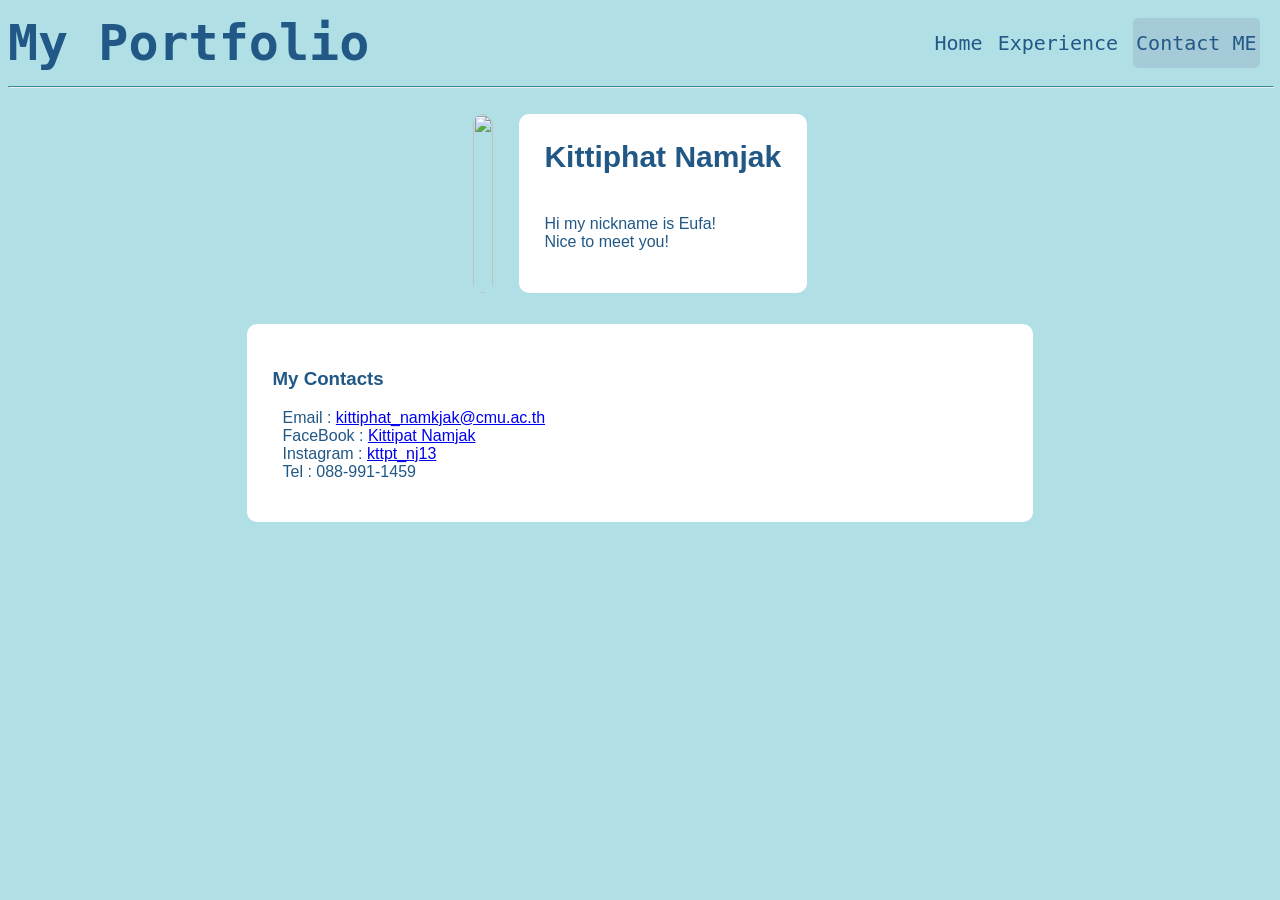
==== contact.html @ e33ac874 "with-no-info" ====
<!DOCTYPE html>
<html lang="en">
  <head>
    <meta charset="UTF-8" />
    <meta name="viewport" content="width=device-width, initial-scale=1.0" />
    <title>My Portfolio</title>
    <link rel="stylesheet" href="style.css">
  </head>
  <body>
    <div class="topbar">
    <h1 class="title">My Portfolio</h1>

    <div class="bar">
      <a href="index.html">Home</a>
      <a href="exp.html">Experience</a>
      <a class="current-page" href="#">Contact ME</a>
    </div></div>
    <hr class="new1">
    <br>
    <div class="content1">
      <div class="content1-left">
        <img class="profile-img" src="https://th.bing.com/th/id/OIP.xm6BLRb-2A1oypqYjcgJaAHaE7?o=7rm=3&rs=1&pid=ImgDetMain&o=7&rm=3" alt="">
      </div>
      <div class="content1-right">
          <b class="name">Kittiphat Namjak</b>
          <p>Hi my nickname is Eufa! <br>
          Nice to meet you!</p>
      </div>
    </div>
    <br>
    <div class="content2">
          <h3>My Contacts</h3>

          <p style="padding-left: 10px;">Email : <a href="https://outlook.office.com/mail/">kittiphat_namkjak@cmu.ac.th</a> <br>
          FaceBook : <a href="https://www.facebook.com/Eufafin">Kittipat Namjak</a> <br>
          Instagram : <a href="https://www.instagram.com/kttpt_nj13/">kttpt_nj13</a> <br>
          Tel : 088-991-1459
        </p>
        </div> 
  </body>
</html>
---- style.css ----
body{
    background-color:powderblue;
    display: flex;
    flex-direction: column;
    align-items: center;
    color: rgb(33, 88, 133);
    font-family: sans-serif;
}
.title{
    color: rgb(33, 88, 133);
    font-size: 50px;
    font-family: monospace;
}
.topbar{
  
    width: 100%;
    height: 70px;
    display: flex;
    align-items: center;
    justify-content: space-between;

}
.bar{
    width: 350px;
    height: 50px;
    background-color: powderblue;
    border-radius: 5px;
    display: flex;
    align-items: center;
    justify-content: center;
    gap: 15px;
    color: white;

}
.bar a {
    text-decoration: none;
    font-size: 20px;
    font-family: monospace;
    color: rgb(33, 88, 133);
}
.current-page{
    color: white;
    height: 50px;
    background-color: rgb(166, 203, 216);
    display: flex;
    justify-content: center;
    align-items:  center;
    padding-left: 3px;
    padding-right: 3px;
    border-radius: 5px;
}
hr.new1 {
  border-top: 1px solid rgb(48, 140, 156);
  width: 100%;
}
.profile-img{
    width: 100%;
    height:100%;
}
img {
    border-radius: 10px;
}
.name  {
    font-size: 30px;
    color: rgb(33, 88, 133);
    font-family: sans-serif;
}
.content1{
    display: flex;
    gap: 2vw;
}
.content1-left{
    display: flex;
    flex-direction: column;

}
.content1-right{
    
    display: flex;
    flex-direction: column;
    justify-content: center;
    gap: 2vw;
    background-color: white;
    border-radius: 10px;
    padding: 2vw;
}
.content2{
    max-width: 735px;
    width: 96%;
    height: 30%;
    background-color: white;
    border-radius: 10px;
    padding: 2vw;
    margin: 1vw;
}
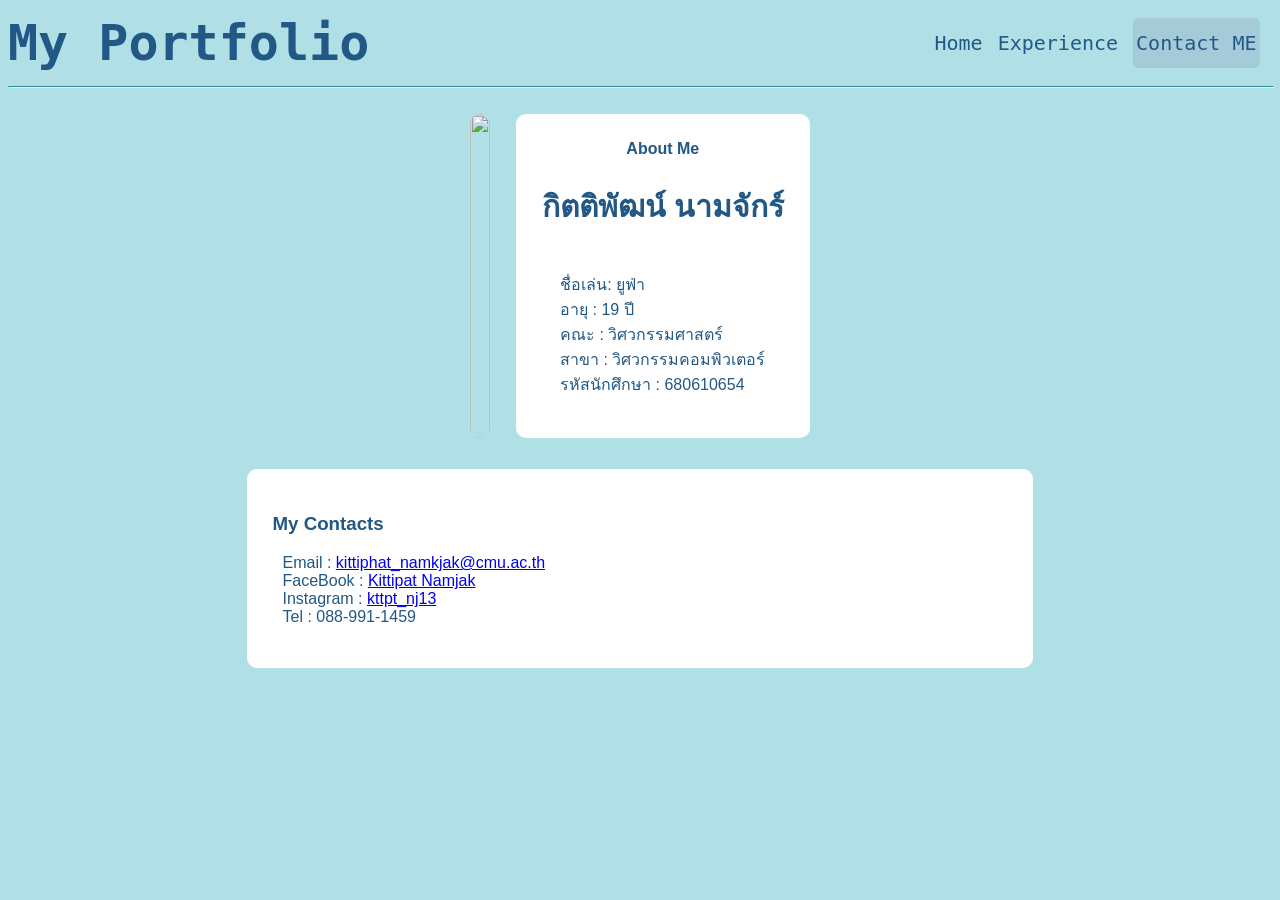
==== commit 2842d135: "update info in thai" ====
--- a/contact.html
+++ b/contact.html
@@ -22,9 +22,14 @@
         <img class="profile-img" src="https://th.bing.com/th/id/OIP.xm6BLRb-2A1oypqYjcgJaAHaE7?o=7rm=3&rs=1&pid=ImgDetMain&o=7&rm=3" alt="">
       </div>
       <div class="content1-right">
-          <b class="name">Kittiphat Namjak</b>
-          <p>Hi my nickname is Eufa! <br>
-          Nice to meet you!</p>
+        <b>About Me</b>
+          <b class="name">กิตติพัฒน์ นามจักร์</b>
+          <p>ชื่อเล่น: ยูฟ่า <br>
+             อายุ : 19 ปี <br>
+             คณะ : วิศวกรรมศาสตร์ <br>
+             สาขา : วิศวกรรมคอมพิวเตอร์<br>
+             รหัสนักศึกษา : 680610654 <br>
+          </p>
       </div>
     </div>
     <br>
--- a/style.css
+++ b/style.css
@@ -79,6 +79,7 @@
     display: flex;
     flex-direction: column;
     justify-content: center;
+    align-items: center;
     gap: 2vw;
     background-color: white;
     border-radius: 10px;
@@ -92,4 +93,43 @@
     border-radius: 10px;
     padding: 2vw;
     margin: 1vw;
-}+}
+.exp{
+
+    display: flex;
+    flex-direction: column;
+    align-items: center;
+}
+.exp-name{
+    padding: 1vw;
+    font-size: 20px;
+    font-family: sans-serif;
+    font-weight: bold;
+}
+.exp-imgcontainer{
+    display: flex;
+    gap: 3vw;
+}
+.exp-img{
+    max-width: 300px;
+    max-height: 200px;
+    width: 30vw;
+    height: 20vw;
+}
+.hobby{
+    display: flex;
+    justify-content: center;
+}
+.hob-container{
+
+    width: 20%;
+    display: flex;
+    flex-direction: column;
+    align-items: center;
+}
+.hob-img{
+    max-width: 130px;
+    max-height: 90px;
+    width: 15vw;
+    height: 10vw;
+}
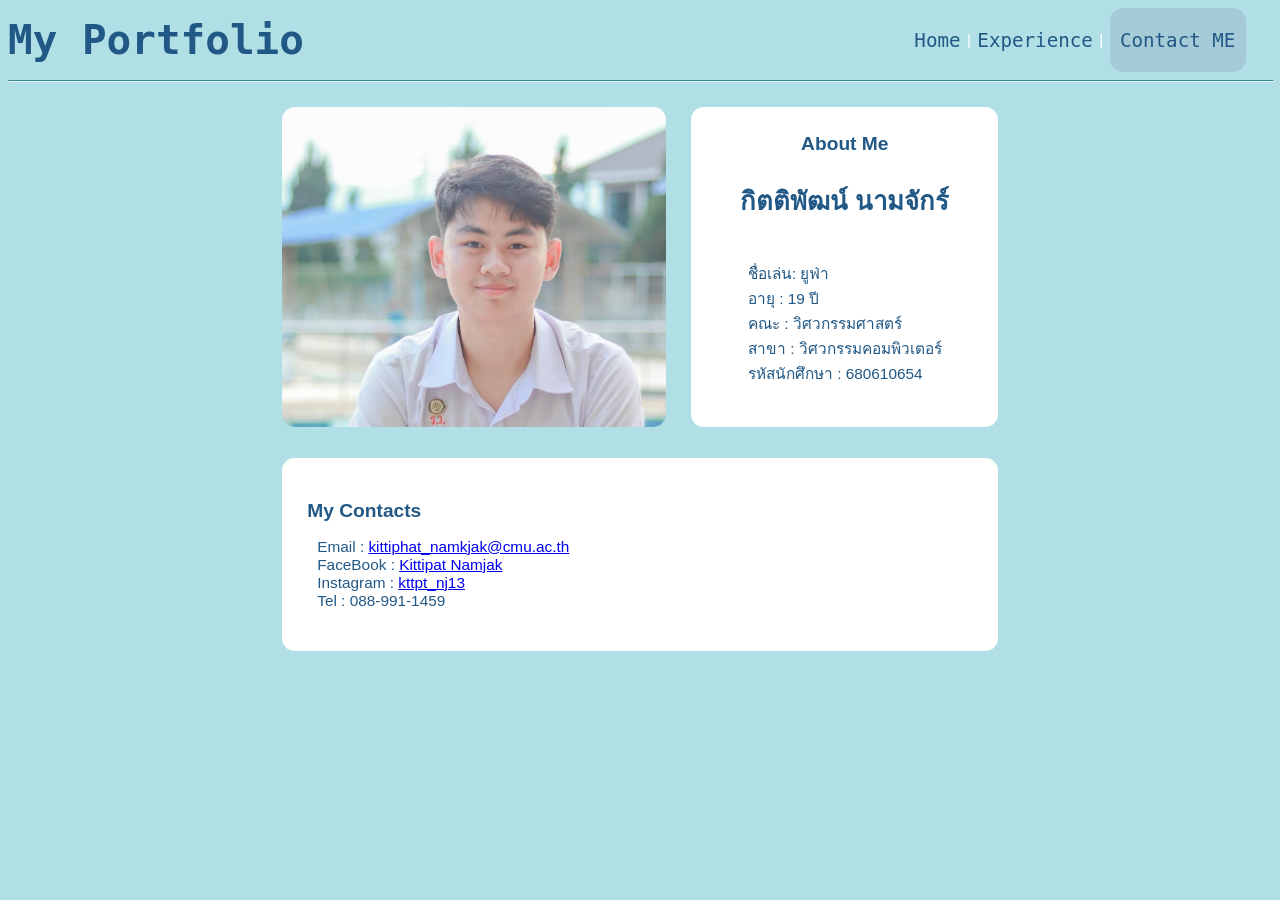
==== commit fe0339b6: "add profile pic and change px-vw" ====
--- a/contact.html
+++ b/contact.html
@@ -11,15 +11,15 @@
     <h1 class="title">My Portfolio</h1>
 
     <div class="bar">
-      <a href="index.html">Home</a>
-      <a href="exp.html">Experience</a>
+      <a href="index.html">Home</a> |
+      <a href="exp.html">Experience</a> |
       <a class="current-page" href="#">Contact ME</a>
     </div></div>
     <hr class="new1">
     <br>
     <div class="content1">
       <div class="content1-left">
-        <img class="profile-img" src="https://th.bing.com/th/id/OIP.xm6BLRb-2A1oypqYjcgJaAHaE7?o=7rm=3&rs=1&pid=ImgDetMain&o=7&rm=3" alt="">
+        <img class="profile-img" src="img/me.jpg" alt="">
       </div>
       <div class="content1-right">
         <b>About Me</b>
@@ -34,7 +34,7 @@
     </div>
     <br>
     <div class="content2">
-          <h3>My Contacts</h3>
+          <h2>My Contacts</h2>
 
           <p style="padding-left: 10px;">Email : <a href="https://outlook.office.com/mail/">kittiphat_namkjak@cmu.ac.th</a> <br>
           FaceBook : <a href="https://www.facebook.com/Eufafin">Kittipat Namjak</a> <br>
--- a/style.css
+++ b/style.css
@@ -4,64 +4,66 @@
     flex-direction: column;
     align-items: center;
     color: rgb(33, 88, 133);
+    font-size: 1.2vw;
     font-family: sans-serif;
 }
 .title{
     color: rgb(33, 88, 133);
-    font-size: 50px;
+    font-size: 3.2vw;
     font-family: monospace;
 }
 .topbar{
   
     width: 100%;
-    height: 70px;
+    height: 5vw;
     display: flex;
     align-items: center;
     justify-content: space-between;
 
 }
 .bar{
-    width: 350px;
-    height: 50px;
+    width: 30vw;
+    height: 7vw;
     background-color: powderblue;
     border-radius: 5px;
     display: flex;
     align-items: center;
     justify-content: center;
-    gap: 15px;
+    gap: 0.5vw;
     color: white;
 
 }
 .bar a {
     text-decoration: none;
-    font-size: 20px;
+    font-size: 1.5vw;
     font-family: monospace;
     color: rgb(33, 88, 133);
 }
 .current-page{
     color: white;
-    height: 50px;
+    height: 5vw;
     background-color: rgb(166, 203, 216);
     display: flex;
     justify-content: center;
     align-items:  center;
-    padding-left: 3px;
-    padding-right: 3px;
-    border-radius: 5px;
+    padding-left: 0.8vw;
+    padding-right: 0.8vw;
+    border-radius: 1vw;
 }
 hr.new1 {
-  border-top: 1px solid rgb(48, 140, 156);
+  border-top: 0.1vw solid rgb(48, 140, 156);
   width: 100%;
 }
 .profile-img{
     width: 100%;
     height:100%;
+    object-fit: cover;
 }
 img {
-    border-radius: 10px;
+      border-radius: 1vw;
 }
 .name  {
-    font-size: 30px;
+    font-size: 2vw;
     color: rgb(33, 88, 133);
     font-family: sans-serif;
 }
@@ -70,27 +72,27 @@
     gap: 2vw;
 }
 .content1-left{
-    display: flex;
-    flex-direction: column;
+    width: 30vw;
+
 
 }
 .content1-right{
-    
+    width: 20vw;
     display: flex;
     flex-direction: column;
     justify-content: center;
     align-items: center;
     gap: 2vw;
     background-color: white;
-    border-radius: 10px;
+    border-radius: 1vw;
     padding: 2vw;
 }
 .content2{
-    max-width: 735px;
-    width: 96%;
+  
+    width: 52vw;
     height: 30%;
     background-color: white;
-    border-radius: 10px;
+    border-radius: 1vw;
     padding: 2vw;
     margin: 1vw;
 }
@@ -102,7 +104,7 @@
 }
 .exp-name{
     padding: 1vw;
-    font-size: 20px;
+    /* font-size: 20px; */
     font-family: sans-serif;
     font-weight: bold;
 }
@@ -111,10 +113,9 @@
     gap: 3vw;
 }
 .exp-img{
-    max-width: 300px;
-    max-height: 200px;
-    width: 30vw;
-    height: 20vw;
+
+    width: 15vw;
+    height: 10vw;
 }
 .hobby{
     display: flex;
@@ -128,8 +129,20 @@
     align-items: center;
 }
 .hob-img{
-    max-width: 130px;
-    max-height: 90px;
-    width: 15vw;
-    height: 10vw;
+
+    width: 9vw;
+    height: 6vw;
 }
+
+b{
+    font-size: 1.5vw;
+}
+p{
+    font-size: 1.2vw;
+}
+h2{
+    font-size: 1.5vw;
+}
+li{
+    font-size: 1.1vw;
+}
